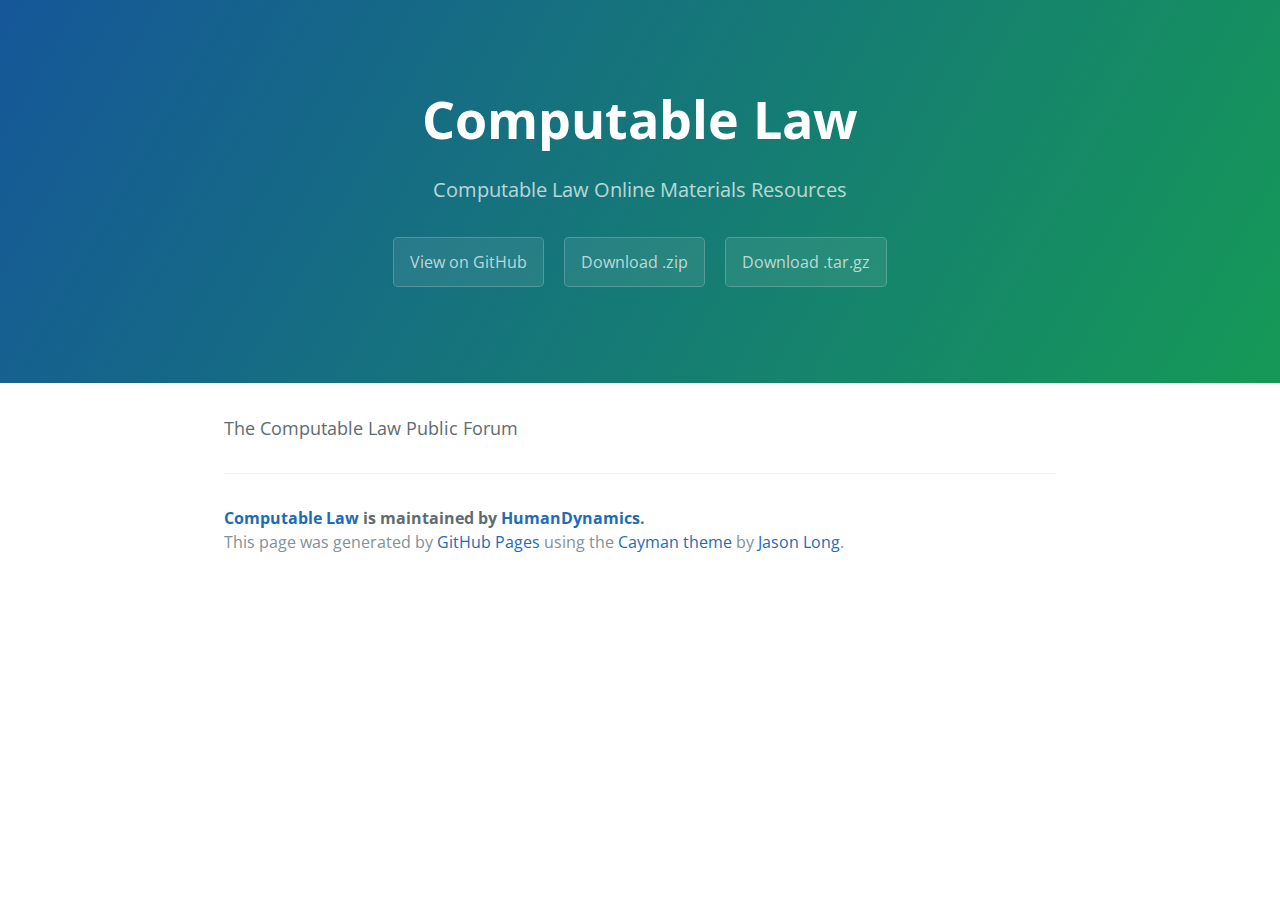
==== index.html @ f3e1b1b6 "Create gh-pages branch via GitHub" ====
<!DOCTYPE html>
<html lang="en-us">
  <head>
    <meta charset="UTF-8">
    <title>Computable Law by HumanDynamics</title>
    <meta name="viewport" content="width=device-width, initial-scale=1">
    <link rel="stylesheet" type="text/css" href="stylesheets/normalize.css" media="screen">
    <link href='https://fonts.googleapis.com/css?family=Open+Sans:400,700' rel='stylesheet' type='text/css'>
    <link rel="stylesheet" type="text/css" href="stylesheets/stylesheet.css" media="screen">
    <link rel="stylesheet" type="text/css" href="stylesheets/github-light.css" media="screen">
  </head>
  <body>
    <section class="page-header">
      <h1 class="project-name">Computable Law</h1>
      <h2 class="project-tagline">Computable Law Online Materials Resources</h2>
      <a href="https://github.com/HumanDynamics/ComputableLaw" class="btn">View on GitHub</a>
      <a href="https://github.com/HumanDynamics/ComputableLaw/zipball/master" class="btn">Download .zip</a>
      <a href="https://github.com/HumanDynamics/ComputableLaw/tarball/master" class="btn">Download .tar.gz</a>
    </section>

    <section class="main-content">
      <p>The Computable Law Public Forum</p>

      <footer class="site-footer">
        <span class="site-footer-owner"><a href="https://github.com/HumanDynamics/ComputableLaw">Computable Law</a> is maintained by <a href="https://github.com/HumanDynamics">HumanDynamics</a>.</span>

        <span class="site-footer-credits">This page was generated by <a href="https://pages.github.com">GitHub Pages</a> using the <a href="https://github.com/jasonlong/cayman-theme">Cayman theme</a> by <a href="https://twitter.com/jasonlong">Jason Long</a>.</span>
      </footer>

    </section>

  
  </body>
</html>
---- stylesheets/stylesheet.css ----
* {
  box-sizing: border-box; }

body {
  padding: 0;
  margin: 0;
  font-family: "Open Sans", "Helvetica Neue", Helvetica, Arial, sans-serif;
  font-size: 16px;
  line-height: 1.5;
  color: #606c71; }

a {
  color: #1e6bb8;
  text-decoration: none; }
  a:hover {
    text-decoration: underline; }

.btn {
  display: inline-block;
  margin-bottom: 1rem;
  color: rgba(255, 255, 255, 0.7);
  background-color: rgba(255, 255, 255, 0.08);
  border-color: rgba(255, 255, 255, 0.2);
  border-style: solid;
  border-width: 1px;
  border-radius: 0.3rem;
  transition: color 0.2s, background-color 0.2s, border-color 0.2s; }
  .btn + .btn {
    margin-left: 1rem; }

.btn:hover {
  color: rgba(255, 255, 255, 0.8);
  text-decoration: none;
  background-color: rgba(255, 255, 255, 0.2);
  border-color: rgba(255, 255, 255, 0.3); }

@media screen and (min-width: 64em) {
  .btn {
    padding: 0.75rem 1rem; } }

@media screen and (min-width: 42em) and (max-width: 64em) {
  .btn {
    padding: 0.6rem 0.9rem;
    font-size: 0.9rem; } }

@media screen and (max-width: 42em) {
  .btn {
    display: block;
    width: 100%;
    padding: 0.75rem;
    font-size: 0.9rem; }
    .btn + .btn {
      margin-top: 1rem;
      margin-left: 0; } }

.page-header {
  color: #fff;
  text-align: center;
  background-color: #159957;
  background-image: linear-gradient(120deg, #155799, #159957); }

@media screen and (min-width: 64em) {
  .page-header {
    padding: 5rem 6rem; } }

@media screen and (min-width: 42em) and (max-width: 64em) {
  .page-header {
    padding: 3rem 4rem; } }

@media screen and (max-width: 42em) {
  .page-header {
    padding: 2rem 1rem; } }

.project-name {
  margin-top: 0;
  margin-bottom: 0.1rem; }

@media screen and (min-width: 64em) {
  .project-name {
    font-size: 3.25rem; } }

@media screen and (min-width: 42em) and (max-width: 64em) {
  .project-name {
    font-size: 2.25rem; } }

@media screen and (max-width: 42em) {
  .project-name {
    font-size: 1.75rem; } }

.project-tagline {
  margin-bottom: 2rem;
  font-weight: normal;
  opacity: 0.7; }

@media screen and (min-width: 64em) {
  .project-tagline {
    font-size: 1.25rem; } }

@media screen and (min-width: 42em) and (max-width: 64em) {
  .project-tagline {
    font-size: 1.15rem; } }

@media screen and (max-width: 42em) {
  .project-tagline {
    font-size: 1rem; } }

.main-content :first-child {
  margin-top: 0; }
.main-content img {
  max-width: 100%; }
.main-content h1, .main-content h2, .main-content h3, .main-content h4, .main-content h5, .main-content h6 {
  margin-top: 2rem;
  margin-bottom: 1rem;
  font-weight: normal;
  color: #159957; }
.main-content p {
  margin-bottom: 1em; }
.main-content code {
  padding: 2px 4px;
  font-family: Consolas, "Liberation Mono", Menlo, Courier, monospace;
  font-size: 0.9rem;
  color: #383e41;
  background-color: #f3f6fa;
  border-radius: 0.3rem; }
.main-content pre {
  padding: 0.8rem;
  margin-top: 0;
  margin-bottom: 1rem;
  font: 1rem Consolas, "Liberation Mono", Menlo, Courier, monospace;
  color: #567482;
  word-wrap: normal;
  background-color: #f3f6fa;
  border: solid 1px #dce6f0;
  border-radius: 0.3rem; }
  .main-content pre > code {
    padding: 0;
    margin: 0;
    font-size: 0.9rem;
    color: #567482;
    word-break: normal;
    white-space: pre;
    background: transparent;
    border: 0; }
.main-content .highlight {
  margin-bottom: 1rem; }
  .main-content .highlight pre {
    margin-bottom: 0;
    word-break: normal; }
.main-content .highlight pre, .main-content pre {
  padding: 0.8rem;
  overflow: auto;
  font-size: 0.9rem;
  line-height: 1.45;
  border-radius: 0.3rem; }
.main-content pre code, .main-content pre tt {
  display: inline;
  max-width: initial;
  padding: 0;
  margin: 0;
  overflow: initial;
  line-height: inherit;
  word-wrap: normal;
  background-color: transparent;
  border: 0; }
  .main-content pre code:before, .main-content pre code:after, .main-content pre tt:before, .main-content pre tt:after {
    content: normal; }
.main-content ul, .main-content ol {
  margin-top: 0; }
.main-content blockquote {
  padding: 0 1rem;
  margin-left: 0;
  color: #819198;
  border-left: 0.3rem solid #dce6f0; }
  .main-content blockquote > :first-child {
    margin-top: 0; }
  .main-content blockquote > :last-child {
    margin-bottom: 0; }
.main-content table {
  display: block;
  width: 100%;
  overflow: auto;
  word-break: normal;
  word-break: keep-all; }
  .main-content table th {
    font-weight: bold; }
  .main-content table th, .main-content table td {
    padding: 0.5rem 1rem;
    border: 1px solid #e9ebec; }
.main-content dl {
  padding: 0; }
  .main-content dl dt {
    padding: 0;
    margin-top: 1rem;
    font-size: 1rem;
    font-weight: bold; }
  .main-content dl dd {
    padding: 0;
    margin-bottom: 1rem; }
.main-content hr {
  height: 2px;
  padding: 0;
  margin: 1rem 0;
  background-color: #eff0f1;
  border: 0; }

@media screen and (min-width: 64em) {
  .main-content {
    max-width: 64rem;
    padding: 2rem 6rem;
    margin: 0 auto;
    font-size: 1.1rem; } }

@media screen and (min-width: 42em) and (max-width: 64em) {
  .main-content {
    padding: 2rem 4rem;
    font-size: 1.1rem; } }

@media screen and (max-width: 42em) {
  .main-content {
    padding: 2rem 1rem;
    font-size: 1rem; } }

.site-footer {
  padding-top: 2rem;
  margin-top: 2rem;
  border-top: solid 1px #eff0f1; }

.site-footer-owner {
  display: block;
  font-weight: bold; }

.site-footer-credits {
  color: #819198; }

@media screen and (min-width: 64em) {
  .site-footer {
    font-size: 1rem; } }

@media screen and (min-width: 42em) and (max-width: 64em) {
  .site-footer {
    font-size: 1rem; } }

@media screen and (max-width: 42em) {
  .site-footer {
    font-size: 0.9rem; } }
---- stylesheets/github-light.css ----
/*
The MIT License (MIT)

Copyright (c) 2016 GitHub, Inc.

Permission is hereby granted, free of charge, to any person obtaining a copy
of this software and associated documentation files (the "Software"), to deal
in the Software without restriction, including without limitation the rights
to use, copy, modify, merge, publish, distribute, sublicense, and/or sell
copies of the Software, and to permit persons to whom the Software is
furnished to do so, subject to the following conditions:

The above copyright notice and this permission notice shall be included in all
copies or substantial portions of the Software.

THE SOFTWARE IS PROVIDED "AS IS", WITHOUT WARRANTY OF ANY KIND, EXPRESS OR
IMPLIED, INCLUDING BUT NOT LIMITED TO THE WARRANTIES OF MERCHANTABILITY,
FITNESS FOR A PARTICULAR PURPOSE AND NONINFRINGEMENT. IN NO EVENT SHALL THE
AUTHORS OR COPYRIGHT HOLDERS BE LIABLE FOR ANY CLAIM, DAMAGES OR OTHER
LIABILITY, WHETHER IN AN ACTION OF CONTRACT, TORT OR OTHERWISE, ARISING FROM,
OUT OF OR IN CONNECTION WITH THE SOFTWARE OR THE USE OR OTHER DEALINGS IN THE
SOFTWARE.

*/

.pl-c /* comment */ {
  color: #969896;
}

.pl-c1 /* constant, variable.other.constant, support, meta.property-name, support.constant, support.variable, meta.module-reference, markup.raw, meta.diff.header */,
.pl-s .pl-v /* string variable */ {
  color: #0086b3;
}

.pl-e /* entity */,
.pl-en /* entity.name */ {
  color: #795da3;
}

.pl-smi /* variable.parameter.function, storage.modifier.package, storage.modifier.import, storage.type.java, variable.other */,
.pl-s .pl-s1 /* string source */ {
  color: #333;
}

.pl-ent /* entity.name.tag */ {
  color: #63a35c;
}

.pl-k /* keyword, storage, storage.type */ {
  color: #a71d5d;
}

.pl-s /* string */,
.pl-pds /* punctuation.definition.string, string.regexp.character-class */,
.pl-s .pl-pse .pl-s1 /* string punctuation.section.embedded source */,
.pl-sr /* string.regexp */,
.pl-sr .pl-cce /* string.regexp constant.character.escape */,
.pl-sr .pl-sre /* string.regexp source.ruby.embedded */,
.pl-sr .pl-sra /* string.regexp string.regexp.arbitrary-repitition */ {
  color: #183691;
}

.pl-v /* variable */ {
  color: #ed6a43;
}

.pl-id /* invalid.deprecated */ {
  color: #b52a1d;
}

.pl-ii /* invalid.illegal */ {
  color: #f8f8f8;
  background-color: #b52a1d;
}

.pl-sr .pl-cce /* string.regexp constant.character.escape */ {
  font-weight: bold;
  color: #63a35c;
}

.pl-ml /* markup.list */ {
  color: #693a17;
}

.pl-mh /* markup.heading */,
.pl-mh .pl-en /* markup.heading entity.name */,
.pl-ms /* meta.separator */ {
  font-weight: bold;
  color: #1d3e81;
}

.pl-mq /* markup.quote */ {
  color: #008080;
}

.pl-mi /* markup.italic */ {
  font-style: italic;
  color: #333;
}

.pl-mb /* markup.bold */ {
  font-weight: bold;
  color: #333;
}

.pl-md /* markup.deleted, meta.diff.header.from-file */ {
  color: #bd2c00;
  background-color: #ffecec;
}

.pl-mi1 /* markup.inserted, meta.diff.header.to-file */ {
  color: #55a532;
  background-color: #eaffea;
}

.pl-mdr /* meta.diff.range */ {
  font-weight: bold;
  color: #795da3;
}

.pl-mo /* meta.output */ {
  color: #1d3e81;
}
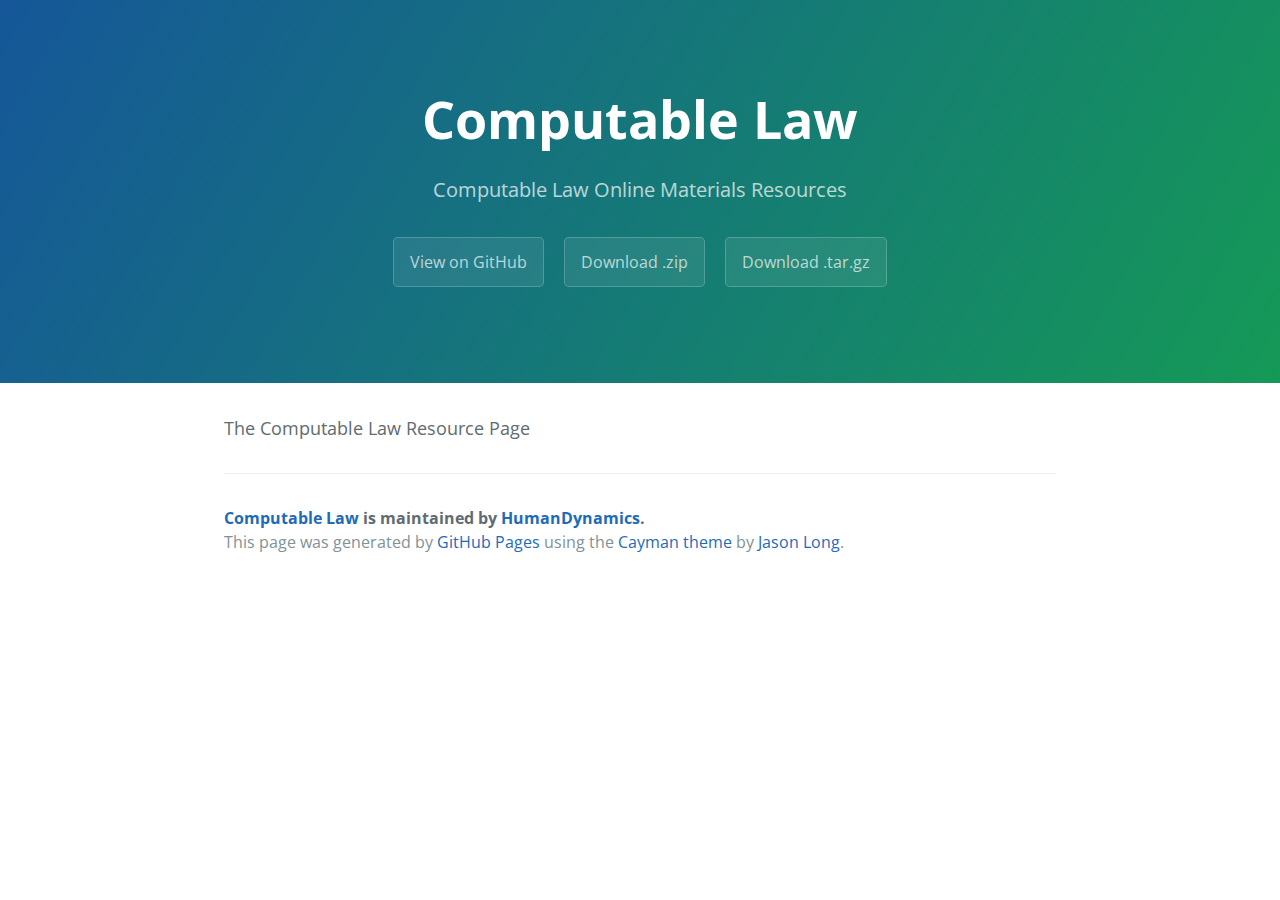
==== commit c400077d: "Update index.html" ====
--- a/index.html
+++ b/index.html
@@ -19,7 +19,7 @@
     </section>
 
     <section class="main-content">
-      <p>The Computable Law Public Forum</p>
+      <p>The Computable Law Resource Page</p>
 
       <footer class="site-footer">
         <span class="site-footer-owner"><a href="https://github.com/HumanDynamics/ComputableLaw">Computable Law</a> is maintained by <a href="https://github.com/HumanDynamics">HumanDynamics</a>.</span>
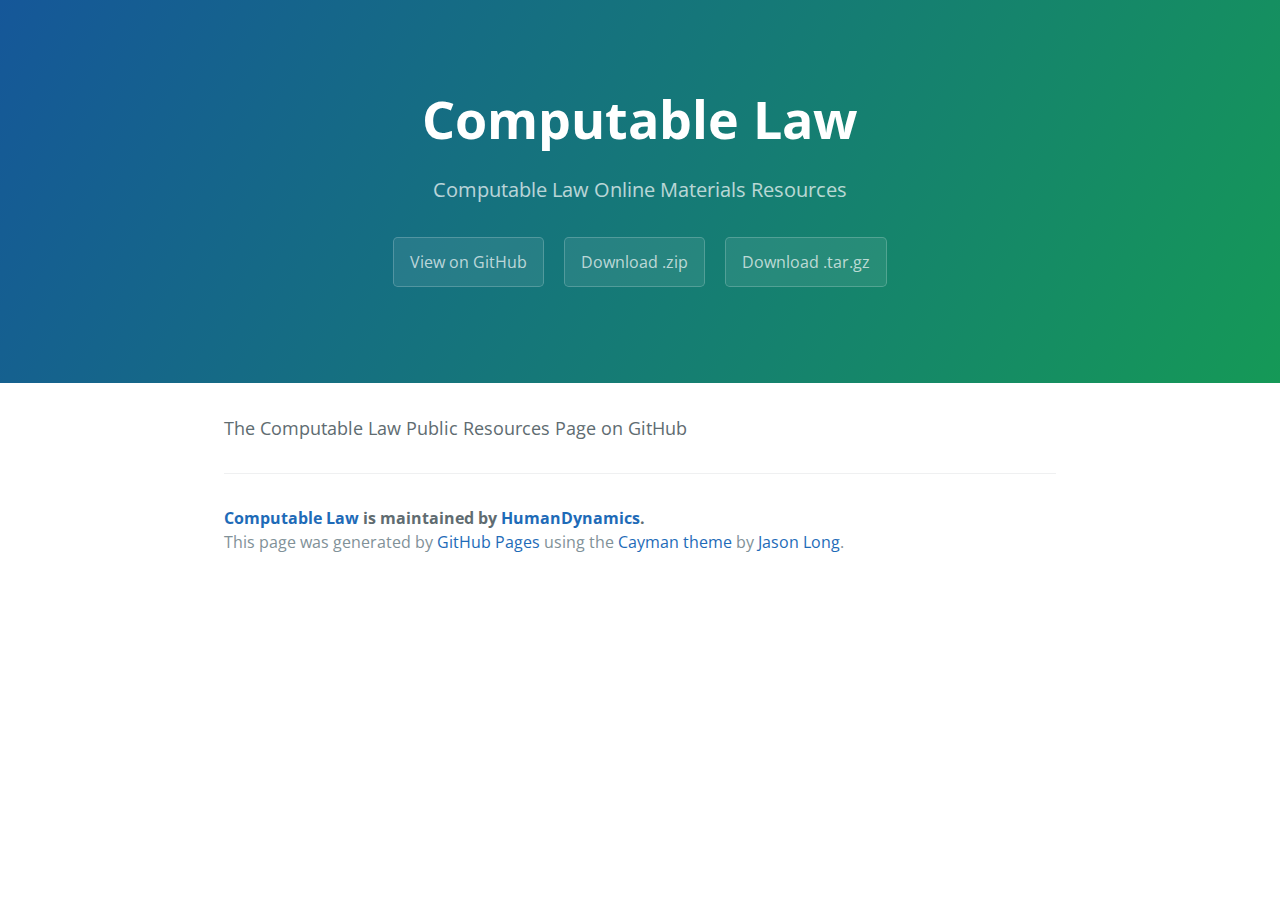
==== commit 054025e6: "Create gh-pages branch via GitHub" ====
--- a/index.html
+++ b/index.html
@@ -19,7 +19,7 @@
     </section>
 
     <section class="main-content">
-      <p>The Computable Law Resource Page</p>
+      <p>The Computable Law Public Resources Page on GitHub</p>
 
       <footer class="site-footer">
         <span class="site-footer-owner"><a href="https://github.com/HumanDynamics/ComputableLaw">Computable Law</a> is maintained by <a href="https://github.com/HumanDynamics">HumanDynamics</a>.</span>
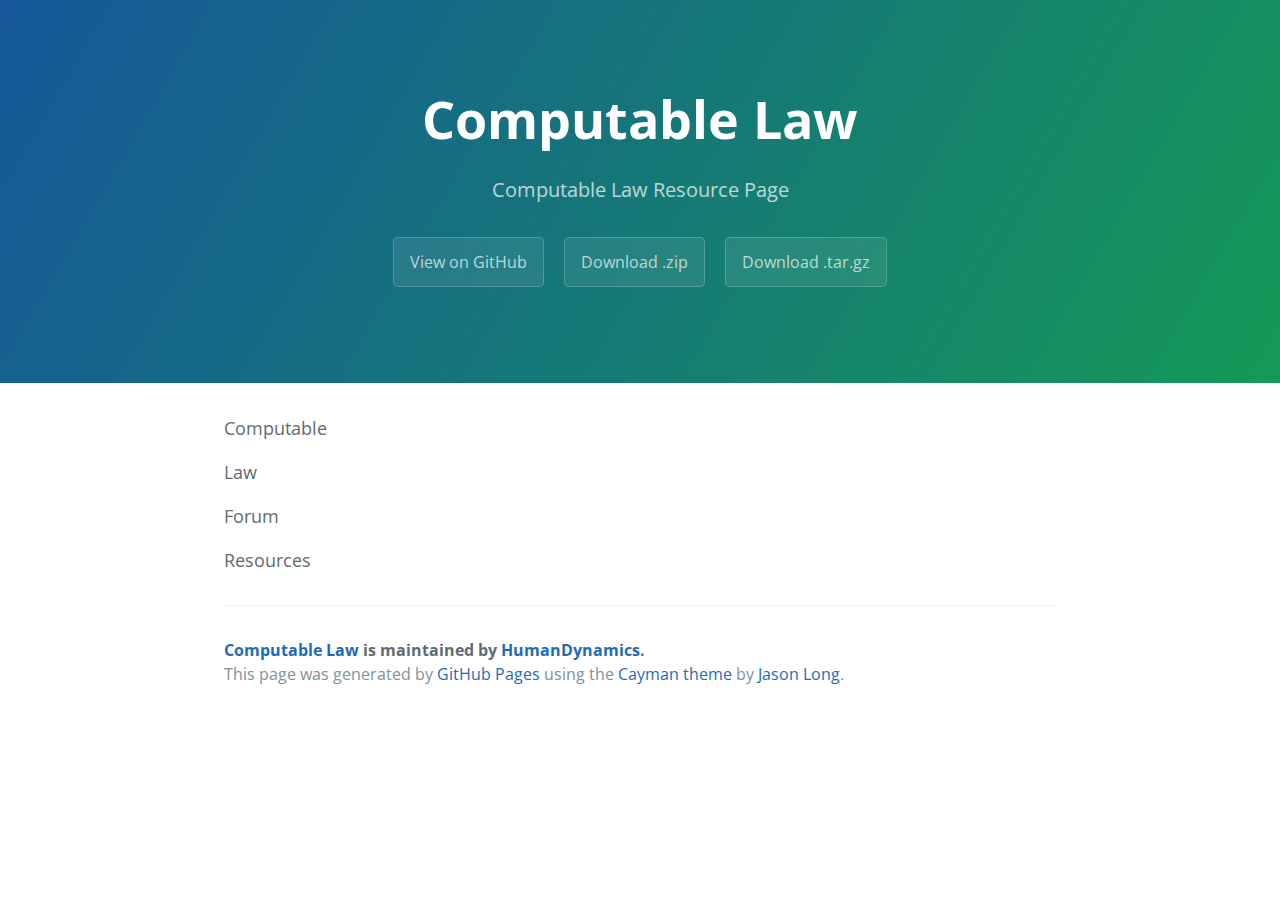
==== commit ab1ed5f9: "Create gh-pages branch via GitHub" ====
--- a/index.html
+++ b/index.html
@@ -12,14 +12,20 @@
   <body>
     <section class="page-header">
       <h1 class="project-name">Computable Law</h1>
-      <h2 class="project-tagline">Computable Law Online Materials Resources</h2>
+      <h2 class="project-tagline">Computable Law Resource Page</h2>
       <a href="https://github.com/HumanDynamics/ComputableLaw" class="btn">View on GitHub</a>
       <a href="https://github.com/HumanDynamics/ComputableLaw/zipball/master" class="btn">Download .zip</a>
       <a href="https://github.com/HumanDynamics/ComputableLaw/tarball/master" class="btn">Download .tar.gz</a>
     </section>
 
     <section class="main-content">
-      <p>The Computable Law Public Resources Page on GitHub</p>
+      <p>Computable</p>
+
+<p>Law</p>
+
+<p>Forum</p>
+
+<p>Resources</p>
 
       <footer class="site-footer">
         <span class="site-footer-owner"><a href="https://github.com/HumanDynamics/ComputableLaw">Computable Law</a> is maintained by <a href="https://github.com/HumanDynamics">HumanDynamics</a>.</span>
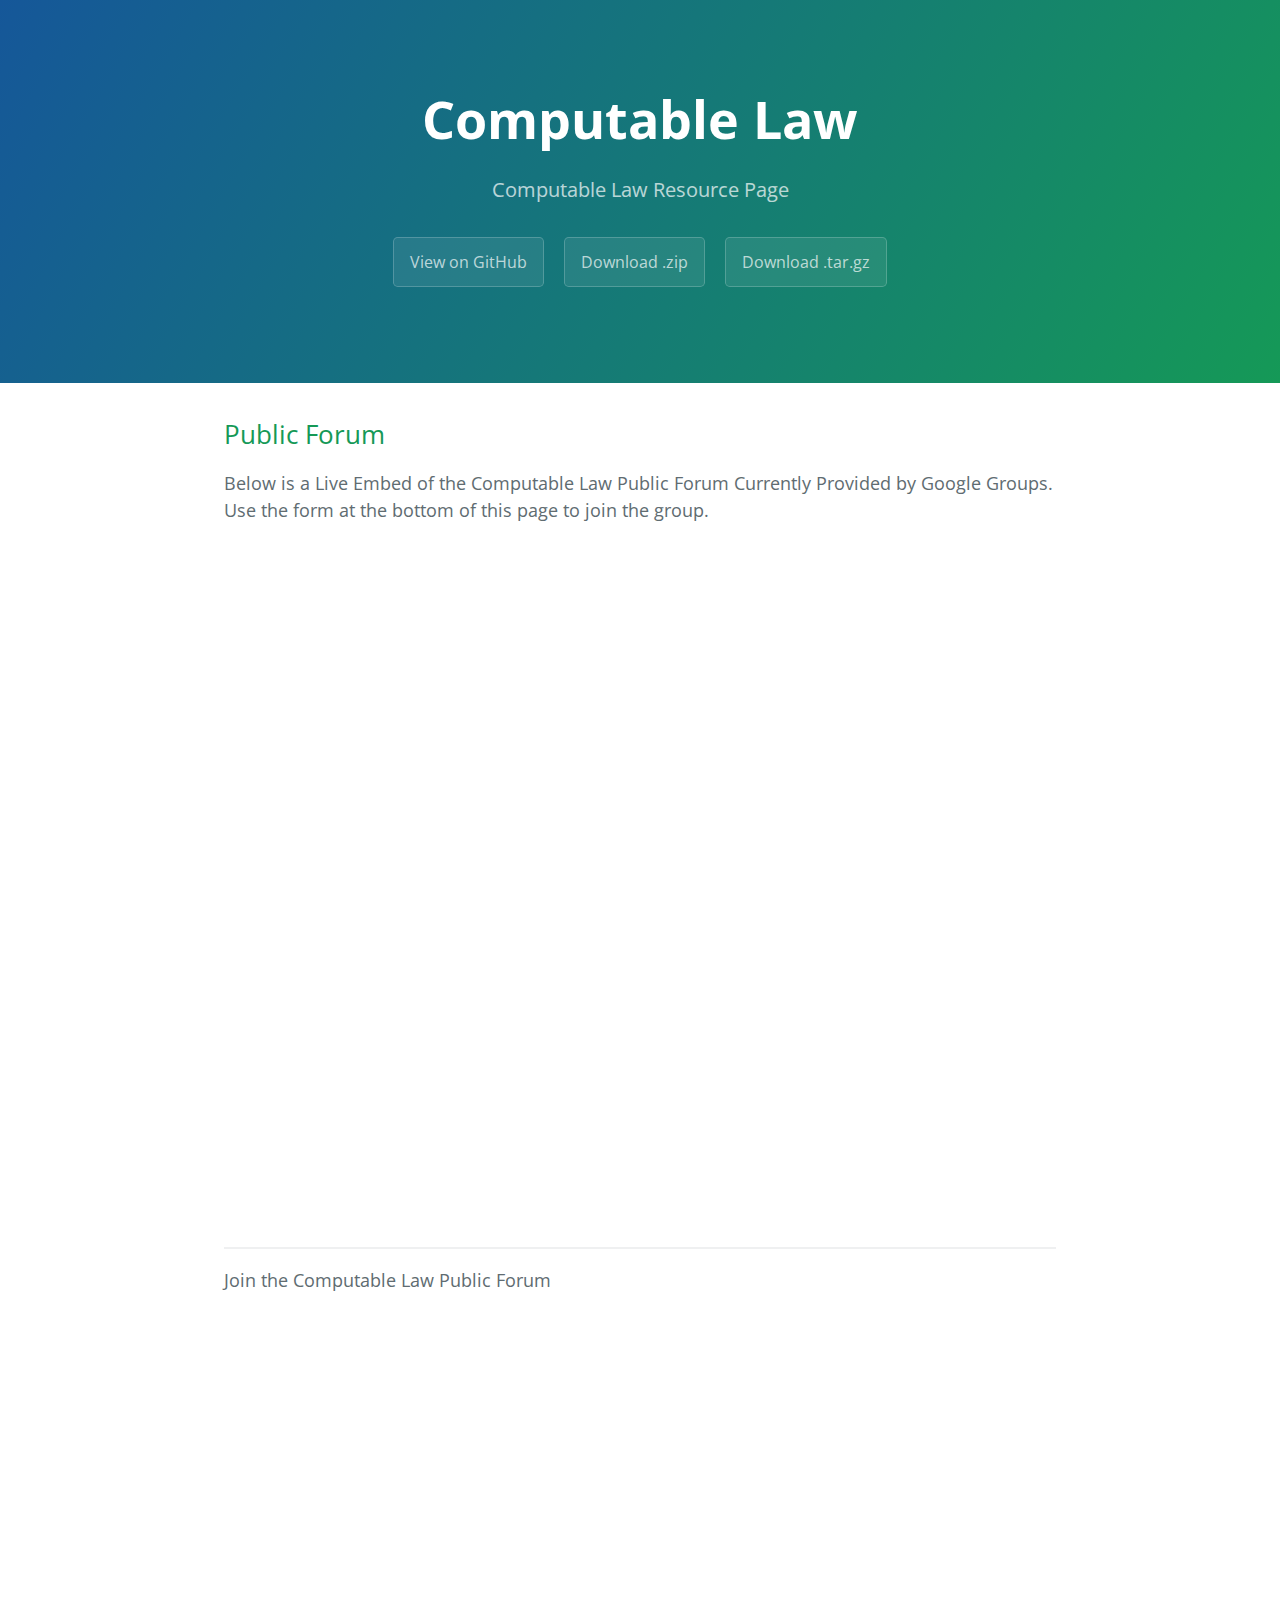
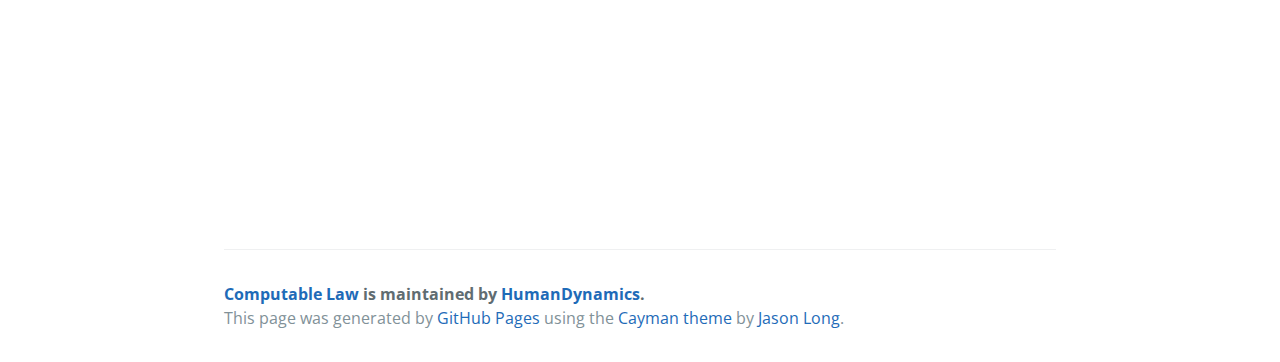
==== commit 553cb8c3: "Update index.html" ====
--- a/index.html
+++ b/index.html
@@ -19,13 +19,29 @@
     </section>
 
     <section class="main-content">
-      <p>Computable</p>
+      <h2>Public Forum </h2>
+      Below is a Live Embed of the Computable Law Public Forum Currently Provided by Google Groups.  Use the form at the bottom of this page to join the group.
 
-<p>Law</p>
+<iframe id="forum_embed"
+  src="javascript:void(0)"
+  scrolling="no"
+  frameborder="0"
+  width="900"
+  height="700">
+</iframe>
+<script type="text/javascript">
+  document.getElementById('forum_embed').src =
+     'https://groups.google.com/forum/embed/?place=forum/computable'
+     + '&showsearch=true&showpopout=true&showtabs=false'
+     + '&parenturl=' + encodeURIComponent(window.location.href);
+</script>
 
-<p>Forum</p>
+<p><hr></p>
 
-<p>Resources</p>
+<p>Join the Computable Law Public Forum</p>
+
+
+<iframe src="https://docs.google.com/forms/d/e/1FAIpQLScjJnVchp9Z6CMb60vNqvBF1F2Y1M5Ep2EI0yFO7g8aP3XKdQ/viewform?embedded=true" width="760" height="500" frameborder="0" marginheight="0" marginwidth="0">Loading...</iframe>
 
       <footer class="site-footer">
         <span class="site-footer-owner"><a href="https://github.com/HumanDynamics/ComputableLaw">Computable Law</a> is maintained by <a href="https://github.com/HumanDynamics">HumanDynamics</a>.</span>
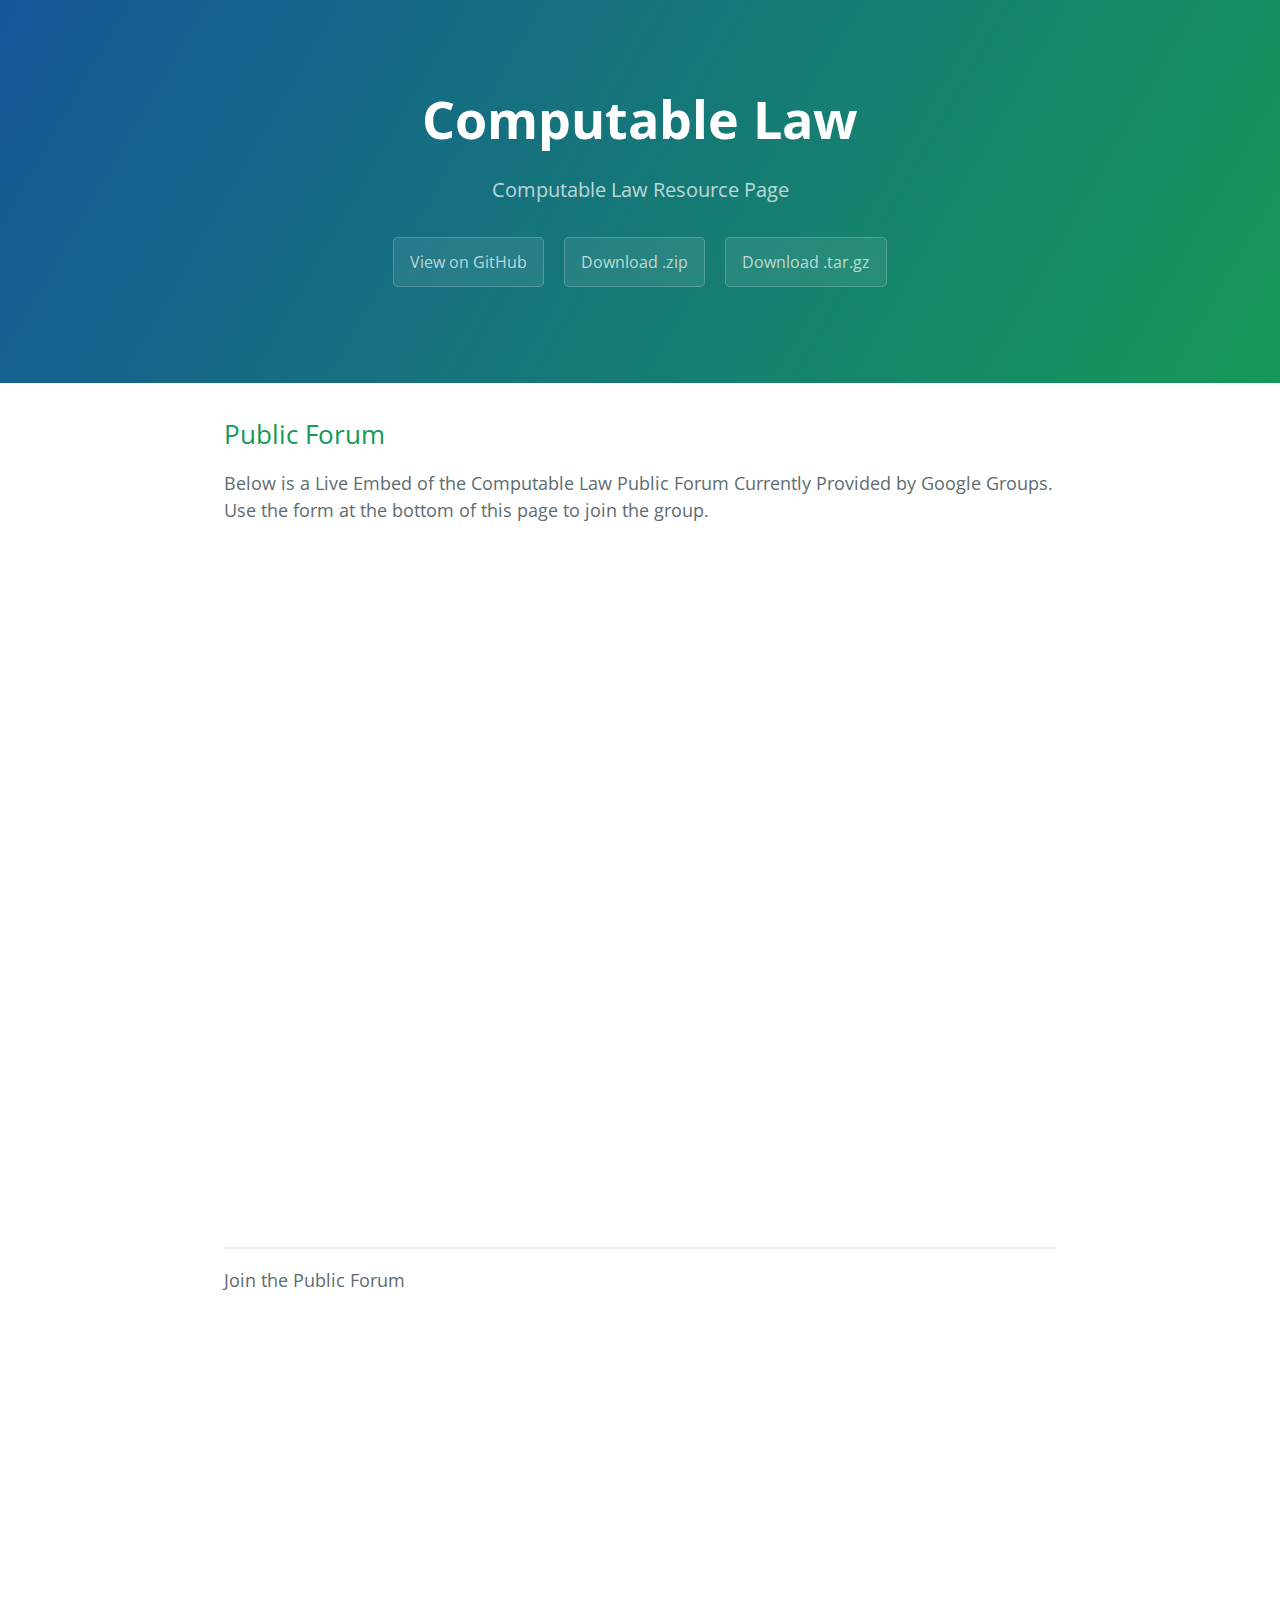
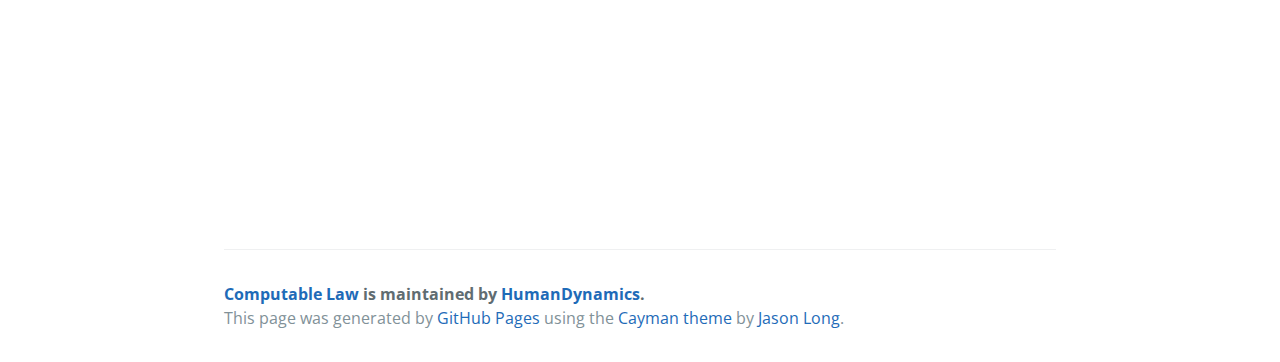
==== commit 503e02ef: "Update index.html" ====
--- a/index.html
+++ b/index.html
@@ -2,7 +2,7 @@
 <html lang="en-us">
   <head>
     <meta charset="UTF-8">
-    <title>Computable Law by HumanDynamics</title>
+    <title>Computable Law Repository at Human Dynamics</title>
     <meta name="viewport" content="width=device-width, initial-scale=1">
     <link rel="stylesheet" type="text/css" href="stylesheets/normalize.css" media="screen">
     <link href='https://fonts.googleapis.com/css?family=Open+Sans:400,700' rel='stylesheet' type='text/css'>
@@ -38,7 +38,7 @@
 
 <p><hr></p>
 
-<p>Join the Computable Law Public Forum</p>
+<p>Join the Public Forum</p>
 
 
 <iframe src="https://docs.google.com/forms/d/e/1FAIpQLScjJnVchp9Z6CMb60vNqvBF1F2Y1M5Ep2EI0yFO7g8aP3XKdQ/viewform?embedded=true" width="760" height="500" frameborder="0" marginheight="0" marginwidth="0">Loading...</iframe>
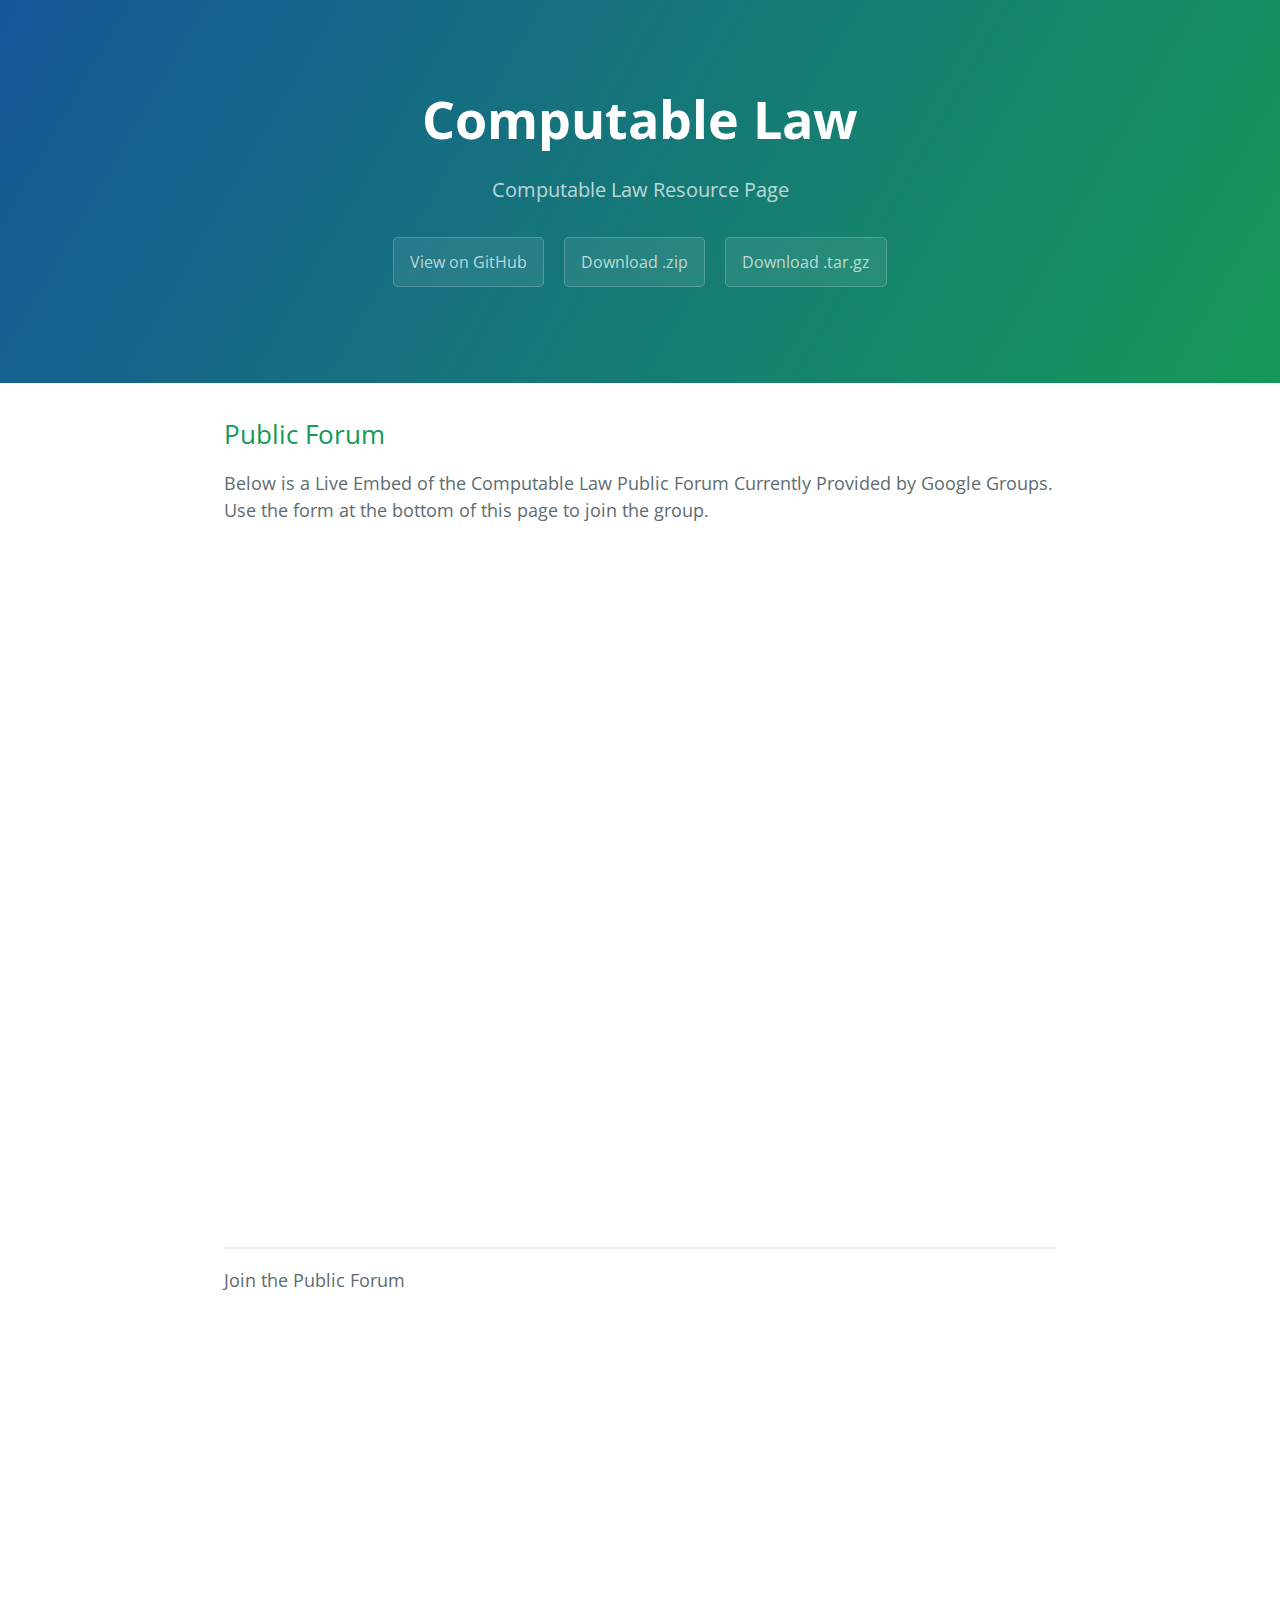
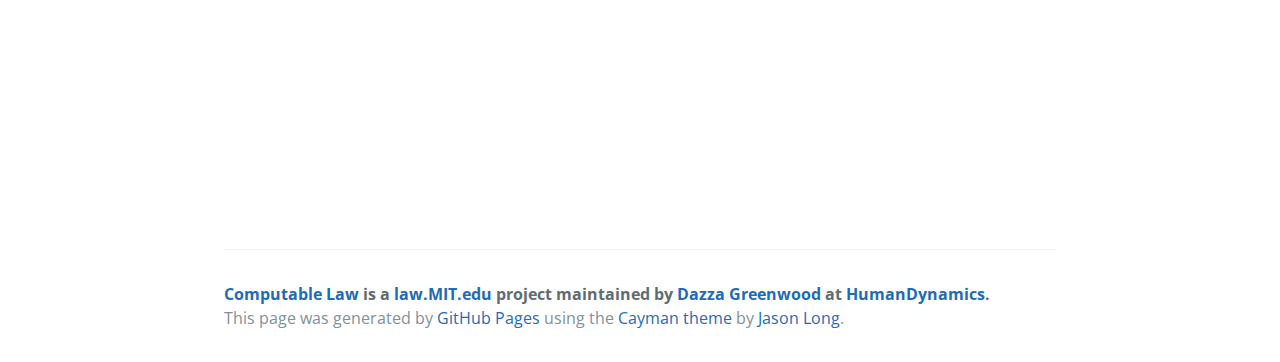
==== commit 3872cdad: "Update index.html" ====
--- a/index.html
+++ b/index.html
@@ -44,7 +44,7 @@
 <iframe src="https://docs.google.com/forms/d/e/1FAIpQLScjJnVchp9Z6CMb60vNqvBF1F2Y1M5Ep2EI0yFO7g8aP3XKdQ/viewform?embedded=true" width="760" height="500" frameborder="0" marginheight="0" marginwidth="0">Loading...</iframe>
 
       <footer class="site-footer">
-        <span class="site-footer-owner"><a href="https://github.com/HumanDynamics/ComputableLaw">Computable Law</a> is maintained by <a href="https://github.com/HumanDynamics">HumanDynamics</a>.</span>
+        <span class="site-footer-owner"><a href="https://github.com/HumanDynamics/ComputableLaw">Computable Law</a> is a <a href="http://law.mit.edu">law.MIT.edu</a> project maintained by <a href="http://law.mit.edu/dazza">Dazza Greenwood </a> at <a href="https://github.com/HumanDynamics">HumanDynamics</a>.</span>
 
         <span class="site-footer-credits">This page was generated by <a href="https://pages.github.com">GitHub Pages</a> using the <a href="https://github.com/jasonlong/cayman-theme">Cayman theme</a> by <a href="https://twitter.com/jasonlong">Jason Long</a>.</span>
       </footer>
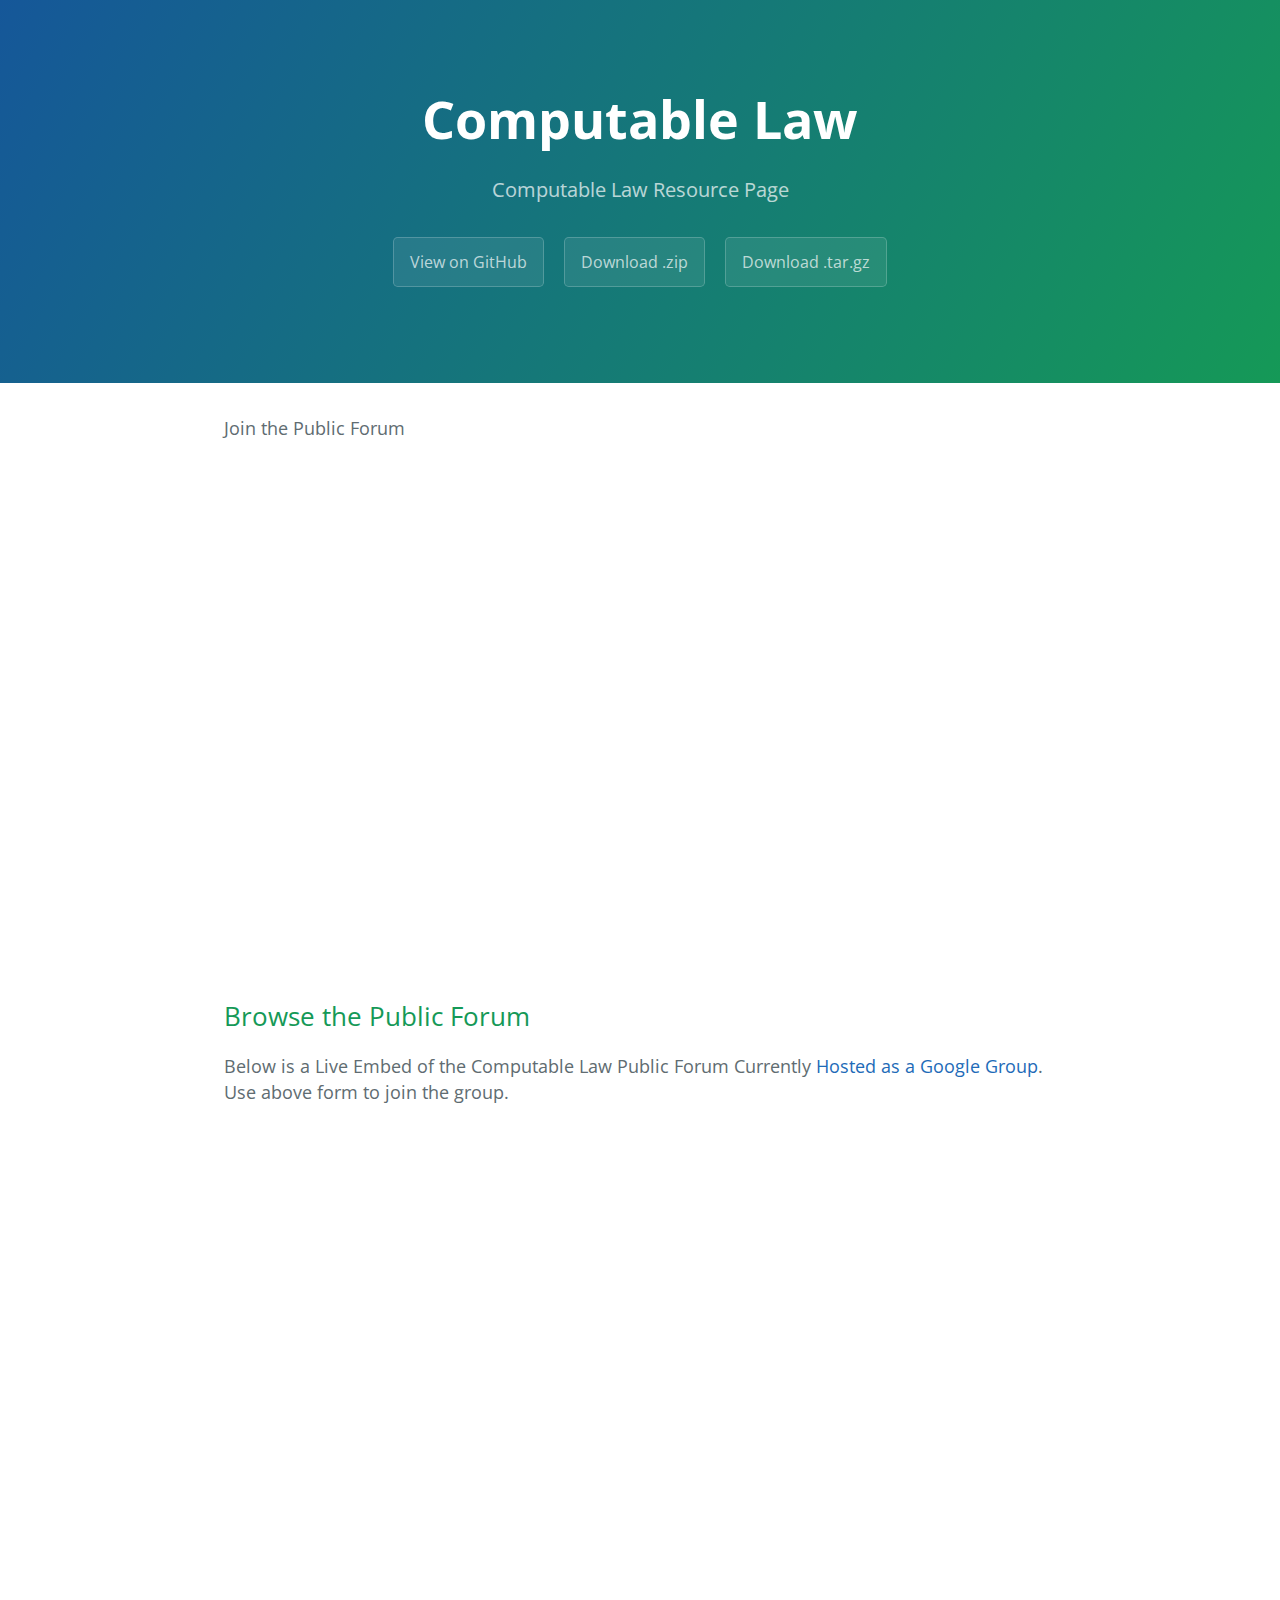
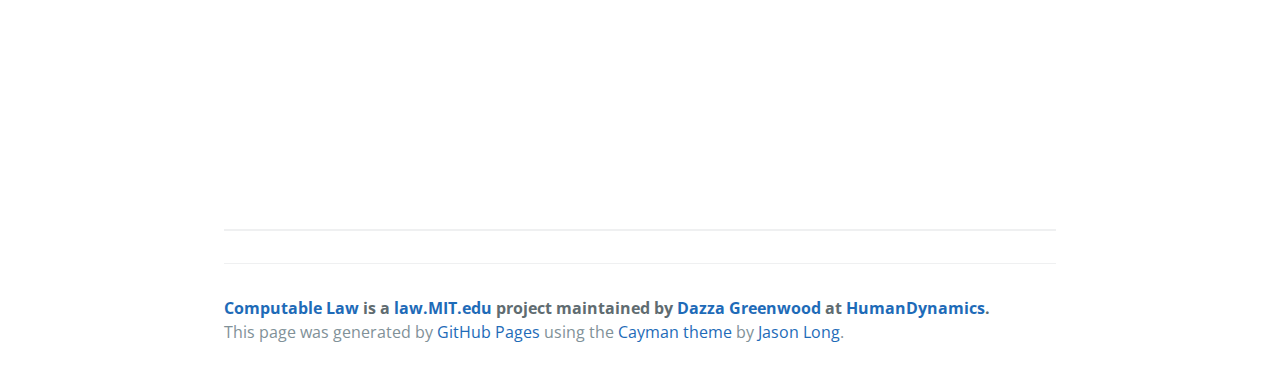
==== commit 2a36b55e: "Update index.html" ====
--- a/index.html
+++ b/index.html
@@ -19,8 +19,13 @@
     </section>
 
     <section class="main-content">
-      <h2>Public Forum </h2>
-      Below is a Live Embed of the Computable Law Public Forum Currently Provided by Google Groups.  Use the form at the bottom of this page to join the group.
+      
+      <p>Join the Public Forum</p>
+
+<iframe src="https://docs.google.com/forms/d/e/1FAIpQLScjJnVchp9Z6CMb60vNqvBF1F2Y1M5Ep2EI0yFO7g8aP3XKdQ/viewform?embedded=true" width="760" height="500" frameborder="0" marginheight="0" marginwidth="0">Loading...</iframe>
+
+      <h2>Browse the Public Forum </h2>
+      Below is a Live Embed of the Computable Law Public Forum Currently <a href="https://groups.google.com/d/forum/computable">Hosted as a Google Group</a>.  Use above form to join the group.
 
 <iframe id="forum_embed"
   src="javascript:void(0)"
@@ -38,10 +43,6 @@
 
 <p><hr></p>
 
-<p>Join the Public Forum</p>
-
-
-<iframe src="https://docs.google.com/forms/d/e/1FAIpQLScjJnVchp9Z6CMb60vNqvBF1F2Y1M5Ep2EI0yFO7g8aP3XKdQ/viewform?embedded=true" width="760" height="500" frameborder="0" marginheight="0" marginwidth="0">Loading...</iframe>
 
       <footer class="site-footer">
         <span class="site-footer-owner"><a href="https://github.com/HumanDynamics/ComputableLaw">Computable Law</a> is a <a href="http://law.mit.edu">law.MIT.edu</a> project maintained by <a href="http://law.mit.edu/dazza">Dazza Greenwood </a> at <a href="https://github.com/HumanDynamics">HumanDynamics</a>.</span>
